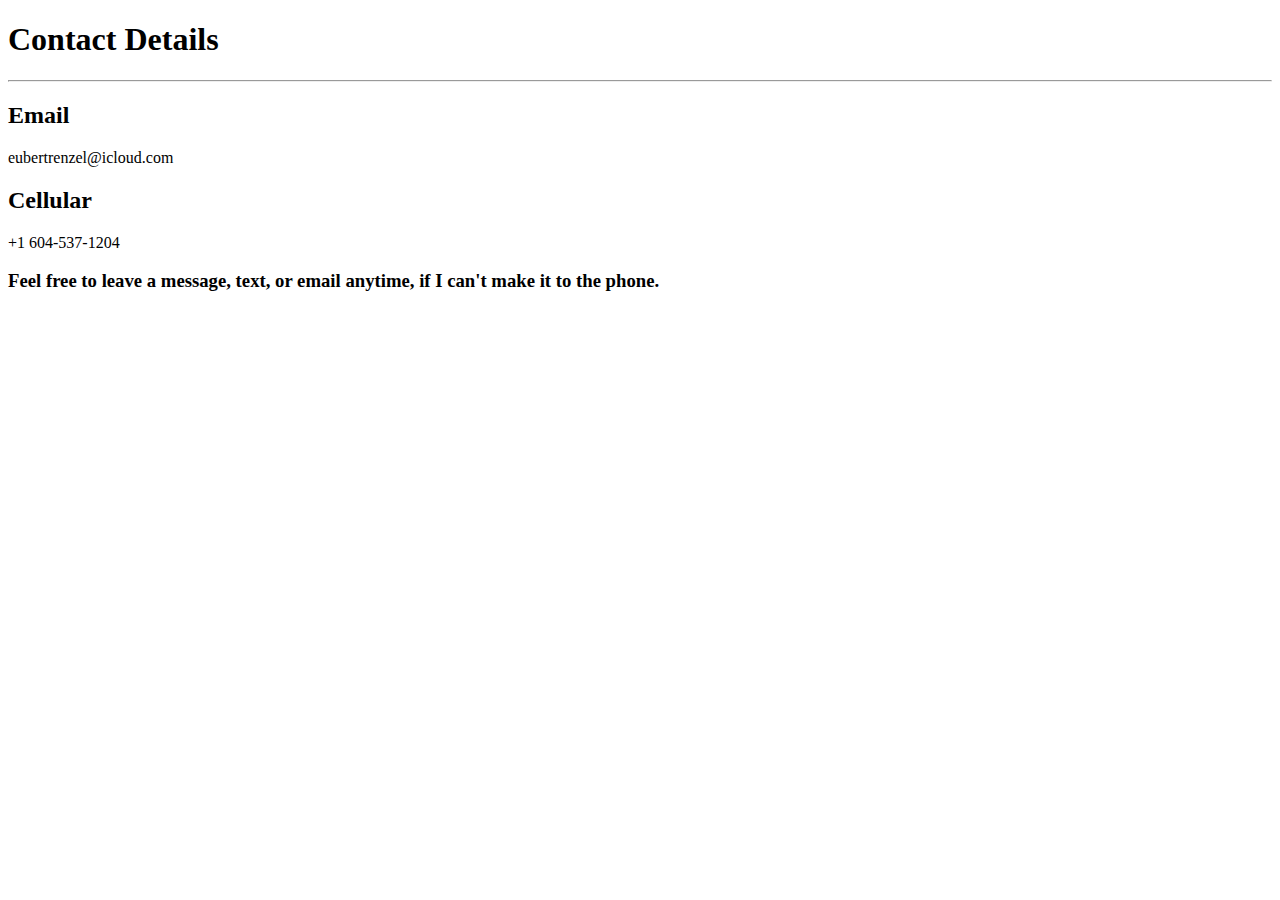
==== contact.html @ ae3af08d "Add files via upload" ====
<!DOCTYPE html>
<html lang="en">
<head>
  <meta charset="UTF-8">
  <meta name="viewport" content="width=device-width, initial-scale=1.0">
  <title>Contact</title>
</head>
<body>
  <h1>Contact Details</h1>
  <hr />
  <h2>Email</h2>
  <p>eubertrenzel@icloud.com</p>
  <h2>Cellular</h2>
  <p>+1 604-537-1204</p>
  <h3>Feel free to leave a message, text, or email anytime, if I can't make it to the phone.</h3>
</body>
</html>
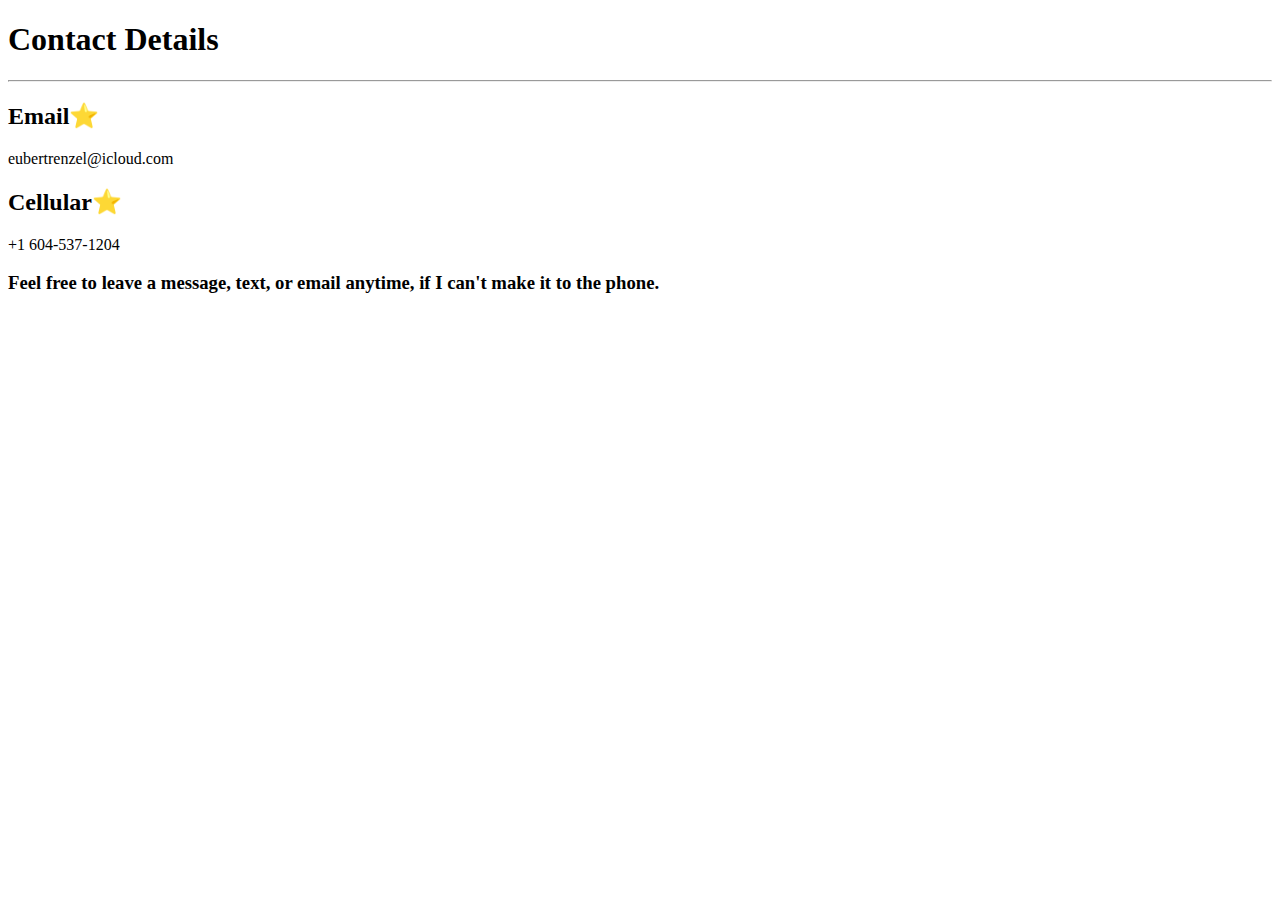
==== commit d5ed7a13: "Update contact.html" ====
--- a/contact.html
+++ b/contact.html
@@ -8,10 +8,10 @@
 <body>
   <h1>Contact Details</h1>
   <hr />
-  <h2>Email</h2>
+  <h2>Email⭐️</h2>
   <p>eubertrenzel@icloud.com</p>
-  <h2>Cellular</h2>
+  <h2>Cellular⭐️</h2>
   <p>+1 604-537-1204</p>
   <h3>Feel free to leave a message, text, or email anytime, if I can't make it to the phone.</h3>
 </body>
-</html>+</html>
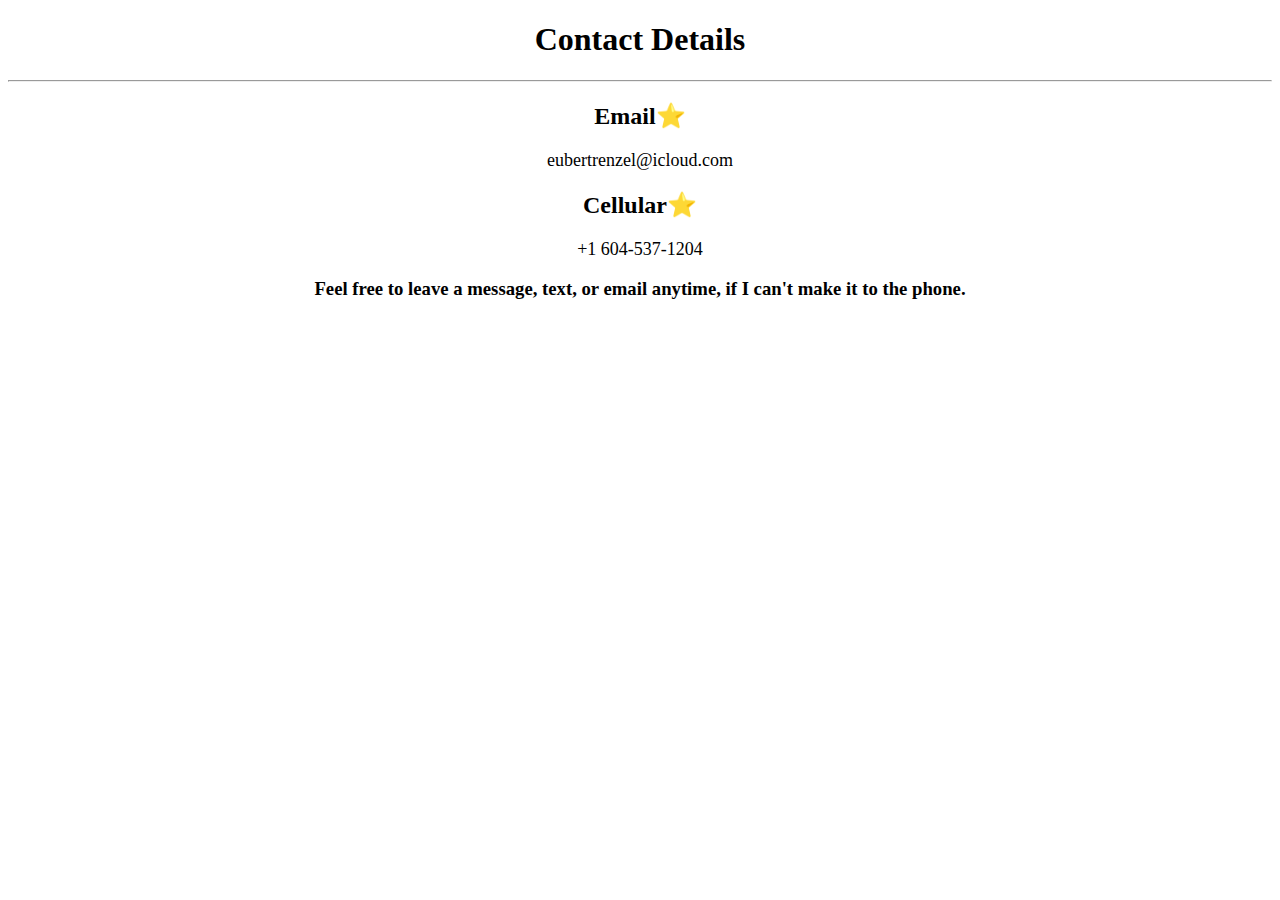
==== commit db9614de: "Update contact.html" ====
--- a/contact.html
+++ b/contact.html
@@ -4,6 +4,16 @@
   <meta charset="UTF-8">
   <meta name="viewport" content="width=device-width, initial-scale=1.0">
   <title>Contact</title>
+  <style>
+    * {
+      text-align: center;
+    }
+
+    p {
+      font-size: 18px;
+    }
+
+  </style>
 </head>
 <body>
   <h1>Contact Details</h1>
